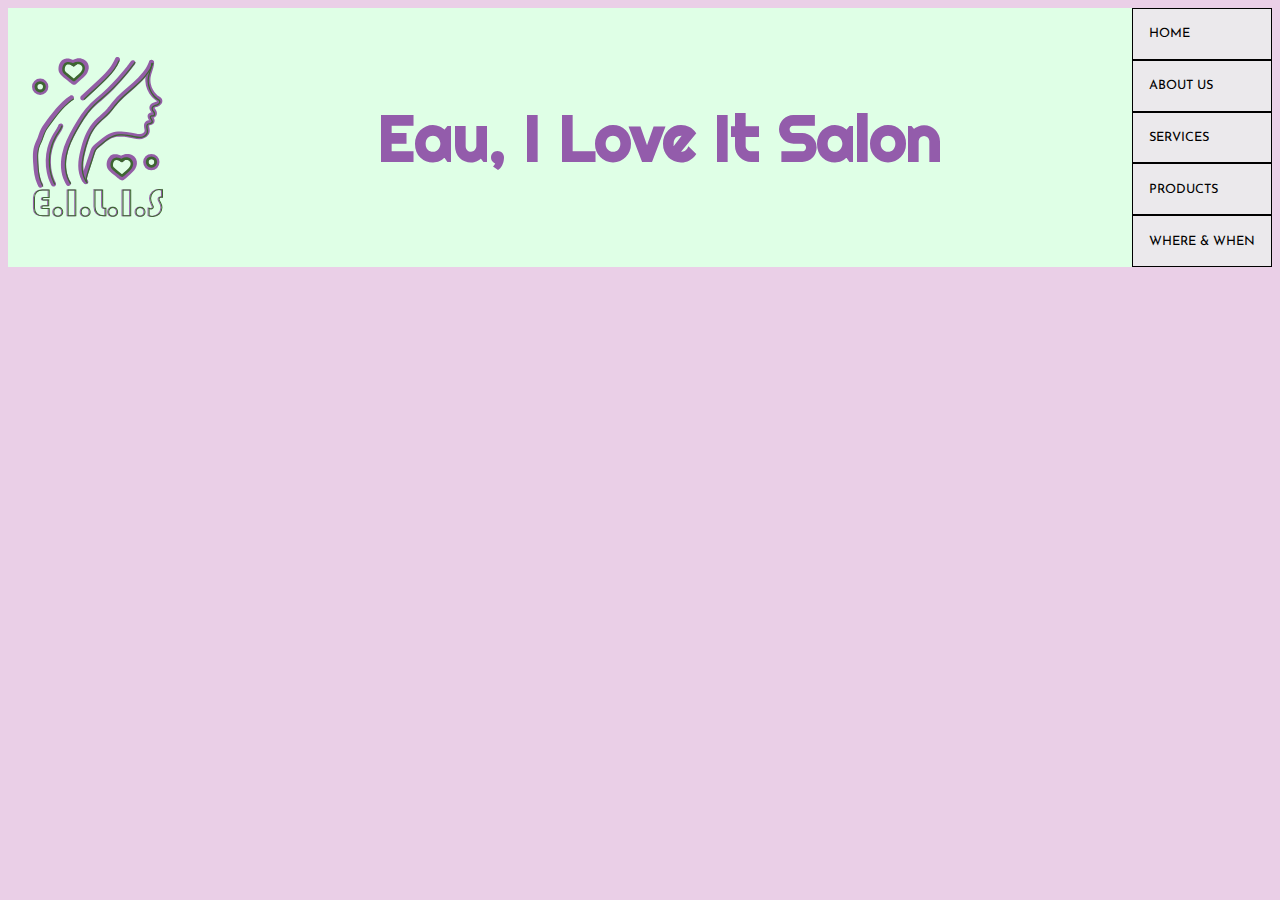
==== book.html @ 9b336e77 "incomplete client" ====
<!DOCTYPE html>
<html lang="en">
<head>
    <meta charset="UTF-8">
    <meta name="viewport" content="width=device-width, initial-scale=1.0">
    <link rel="stylesheet" href="styles.css">
    <link rel="preconnect" href="https://fonts.googleapis.com">
<link rel="preconnect" href="https://fonts.gstatic.com" crossorigin>
<link href="https://fonts.googleapis.com/css2?family=Josefin+Sans:ital,wght@0,600;1,600&family=Righteous&display=swap" rel="stylesheet">
    <title>Eau, I Love It Salon</title>
</head>
<body>
    <header>
        <img src="images/eilis-logo.svg" alt="EILIS logo">
        <h1>Eau, I Love It Salon</h1>
        <nav>
            <a href="home.html">HOME</a>
            <a href="about.html">ABOUT US</a>
            <a href="services.html">SERVICES</a>
            <a href="products.html">PRODUCTS</a>
            <a href="where-when.html">WHERE & WHEN</a>
        </nav>
    </header>
    <main>

    </main>
</body>
</html>
---- styles.css ----
.josefin-sans{
  font-family: "Josefin Sans", sans-serif;
  font-optical-sizing: auto;
  font-weight: 600;
  font-style: normal;
}
.righteous-regular {
    font-family: "Righteous", sans-serif;
    font-weight: 400;
    font-style: normal;
}
header{
    background-color: #DFFFE6;
    position:sticky;
    display:flex;
    justify-content:space-between;
    align-items:center;
    
}
header img{
    max-width:100%;
    max-height: 9rem;
    padding: .5rem;
}
h1{
    font-family: "Righteous", sans-serif;
    color: #935CAB;
    font-size: 225%;
    text-align:center;
    padding: 1rem;
}
h2{
    color:#935CAB;
    font-family:"Righteous", sans-serif;
    font-size:175%;
}
h3{
    color: #3c662b;
    font-family: "Josefin Sans", sans-serif;
    font-size:200%;
}
h4{
    color: #6a9e2d;
    font-family: "Josefin Sans", sans-serif;
    font-size:150%;
}
p{
    color:black;
    font-family:"Josefin Sans", sans-serif;
}
nav a{
    font-family: "Josefin Sans", sans-serif;
    font-size:.8rem;
    background-color: #ebe9ec;
    color: black;
    text-decoration: none;
    display:flex;
    text-align:left;
    padding: .8rem .15rem .8rem .25rem;
    border: black solid .1rem;
}
nav a:hover{
    background-color:#6a6a6a;
}
body{
    background-color:#eacfe7;
}
#deal, #book{
    background-color: #ebe9ec;
    padding: .75rem;
    margin: 1.5rem;
    text-align:center;
    border: black solid .1rem;
}
#work img{
    max-height: 100%;
    max-width: 100%;
    margin-bottom:2rem;
    align-items:center;
}
#reviews{
    padding:1rem;
}
#team img{
    max-width:14rem;
    max-height:14rem;
}
#team{
    column-count: 2;
    column-gap: 3rem;
}
#more>nav>a{
    font-size:1.15rem;
    max-width: 12rem;
    justify-content:center;
    display: flex;
}
#service td, #services th{
    font-size:1.5rem;
}
#services tr{
    font-size:1.4rem;
}
#services th{
    color:#6a9e2d;
}
#service td, #services th{
    vertical-align: top;
    padding:.5rem;
}
#services{
    text-align:left;
}
.day, .time{
    display:inline-block;
    margin:1rem 2.5rem 1rem 2.5rem;
}
.time>p{
    font-size:172.5%;
}
#map{
    max-width:100%;
    max-height:100%;
}
.addy>p{
    font-size:150%;
}
.media, .handle{
    display:inline-block;
    margin:1rem 0 1rem 0;
}
.handle>p{
    font-size:172.5%;
}
@media(min-width:800px){
    header img{
        padding:1.5rem;
    }
    h1{
        font-size:300%;
    }
    #work img{
        justify-content:center;
        max-width:900px;
    }
    #team img{
        max-width:16rem;
        max-height:16rem;
    }
    #more>nav>a{
        font-size:1.5rem;
        max-width: 12rem;
        justify-content:center;
        display: flex;
    }
    .day, .time{
        margin: 1rem 7rem 1rem 7rem;
    }
}
@media(min-width:1100px){
    header img{
        padding:1.5rem;
        max-height:10rem;
    }
    h1{
        font-size:400%;
    }
    #work img{
        max-width: 310px;
        display:inline-block;
        margin:1.25rem;
    }
    #reviews{
        column-count: 3;
        padding:1.5rem;
    }
    #deal, #book{
        display:inline-block;
        max-width: 35rem;
        max-height:7rem;
        padding:1rem;
        margin:1rem;
    }
    nav a{
        padding: 1.15rem 1rem 1.15rem 1rem;
    }
    #team img{
        max-width:20rem;
        max-height:20rem;
    }
    #about-bus>h2{
        font-size:2rem;
    }
    .container{
        display:grid;
        grid-template-columns: 1fr 1fr;
        grid-gap:10rem;
        margin-left:10rem;
    }
    #about-bus>p{
        font-size:1.25rem;
    }
  
    #services{
        display:grid;
        grid-template-columns: 1fr 1fr;
        grid-gap:10rem;
        margin-left:8rem;
    }
}
@media(min-width:1600px){
    header img{
        padding:1.5rem;
        max-height:12rem;
    }
    h1{
        font-size:500%;
    }
    #work img{
        max-width: 475px;
        display:inline-block;
        margin:1.25rem;
    }
    #deal, #book{
        display:inline-block;
        max-width: 100%;
        max-height:10rem;
        padding:1rem 2rem 1rem 2rem;
        margin-left:12rem;
    }
    nav a{
        padding: 1.15rem 2rem 1.15rem 2rem;
    }
    #team{
       margin:3rem;
       padding:3rem 1rem 3rem 1rem;
    }
    #reviews{
        font-size:115%;
    }
}
@media(min-width:1775px){
    #work img{
        max-width: 580px;
        display:inline-block;
        margin:1.25rem;
    }
    nav a{
        padding: 1.15rem 3rem 1.15rem 3rem;
    }
    #about-bus>h2{
        font-size:2rem;
    }
}
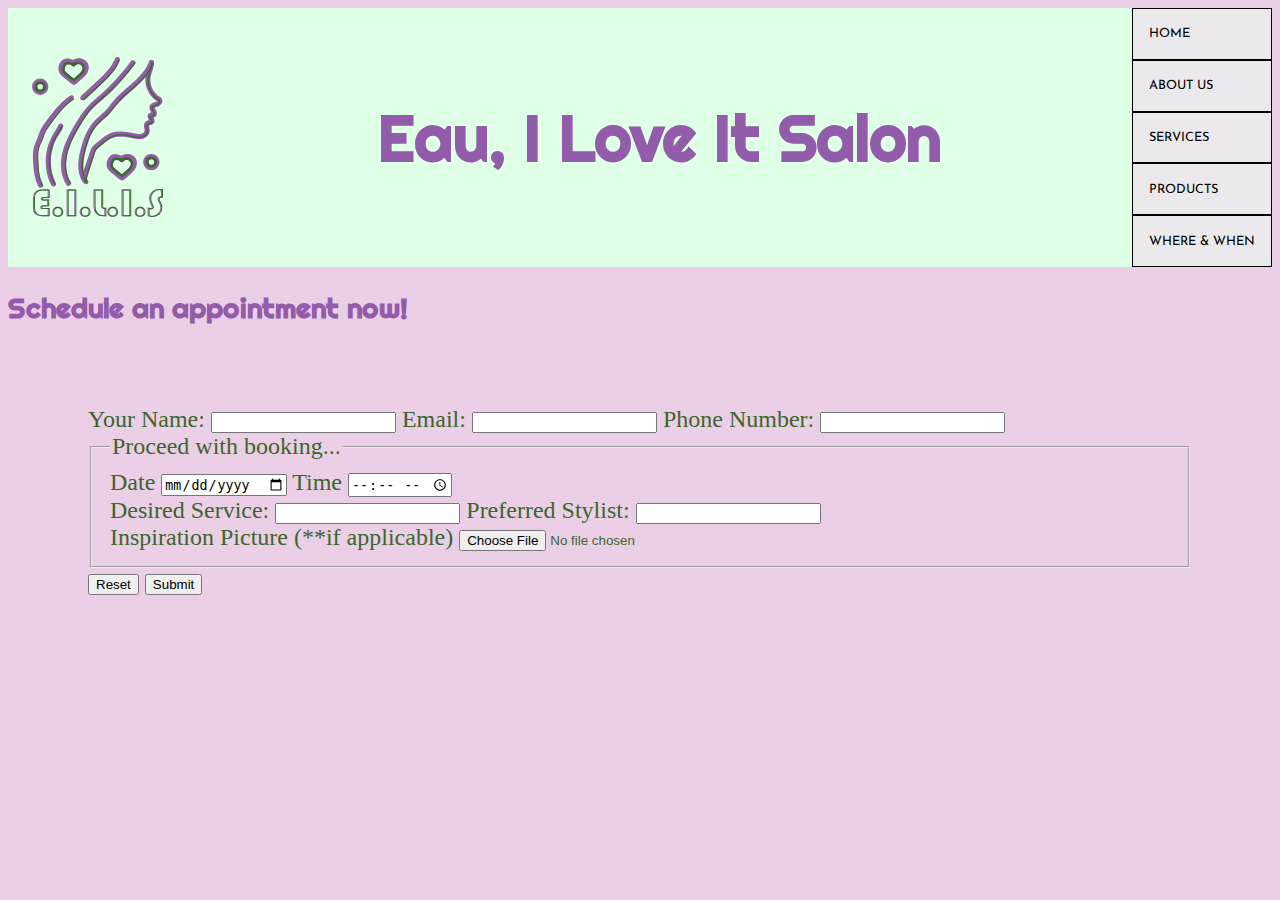
==== commit 48e2f5fb: "complete client" ====
--- a/book.html
+++ b/book.html
@@ -7,6 +7,10 @@
     <link rel="preconnect" href="https://fonts.googleapis.com">
 <link rel="preconnect" href="https://fonts.gstatic.com" crossorigin>
 <link href="https://fonts.googleapis.com/css2?family=Josefin+Sans:ital,wght@0,600;1,600&family=Righteous&display=swap" rel="stylesheet">
+<link rel="apple-touch-icon" sizes="180x180" href="images//apple-touch-icon.png">
+<link rel="icon" type="image/png" sizes="32x32" href="images//favicon-16x16.png">
+<link rel="icon" type="image/png" sizes="16x16" href="images//favicon-16x16.png">
+<link rel="manifest" href="images//site.webmanifest">
     <title>Eau, I Love It Salon</title>
 </head>
 <body>
@@ -21,8 +25,39 @@
             <a href="where-when.html">WHERE & WHEN</a>
         </nav>
     </header>
-    <main>
-
-    </main>
-</body>
+        <main>
+            <h2>Schedule an appointment now!</h2>
+            <form id="form">
+                <label for="name">Your Name:</label>
+                <input type="text" id="name" name="your-name">
+                <label for="email">Email:</label>
+                <input type="text" id="email" name="your-email">
+                <label for="phone">Phone Number:</label>
+                <input type="text" id="phone" name="your-number">
+                <fieldset>
+                    <legend>Proceed with booking...</legend>
+                    <div>
+                        <label for="schedule">Date</label>
+                        <input type="date" id="schedule" name="appointment-date">
+                        <label for="time">Time</label>
+                        <input type="time" id="time" name="appointment-time">
+                    </div>
+                    <div>
+                        <label for="service">Desired Service:</label>
+                        <input type="text" id="service" name="service-type">
+                        <label for="stylist">Preferred Stylist:</label>
+                        <input type="text" id="stylist" name="stylist-choice">
+                    </div>
+                    <div>
+                        <label for="picture">Inspiration Picture (**if applicable)</label>
+                        <input type="file" id="picture" name="insp-picture" accept="images/*">
+                    </div>
+                </fieldset>
+                    <div class="actions">
+                        <input type="reset">
+                        <input type="submit">
+                    </div>
+            </form>
+        </main>
+    </body>
 </html>--- a/styles.css
+++ b/styles.css
@@ -1,6 +1,5 @@
 .josefin-sans{
   font-family: "Josefin Sans", sans-serif;
-  font-optical-sizing: auto;
   font-weight: 600;
   font-style: normal;
 }
@@ -72,7 +71,7 @@
     text-align:center;
     border: black solid .1rem;
 }
-#work img{
+.work img{
     max-height: 100%;
     max-width: 100%;
     margin-bottom:2rem;
@@ -132,6 +131,20 @@
 .handle>p{
     font-size:172.5%;
 }
+.tab{
+    align-items:center;
+    font-size:175%;
+    padding:1rem 2rem 1rem 2rem;
+}
+.hair img, .skin img, .body img{
+    max-width:100%;
+    max-height:7rem;
+}
+#form{
+    color:#3c662b;
+    font-size:150%;
+    margin:5rem 5rem 5rem 5rem;
+}
 @media(min-width:800px){
     header img{
         padding:1.5rem;
@@ -139,7 +152,7 @@
     h1{
         font-size:300%;
     }
-    #work img{
+    .work img{
         justify-content:center;
         max-width:900px;
     }
@@ -156,6 +169,17 @@
     .day, .time{
         margin: 1rem 7rem 1rem 7rem;
     }
+    .hair img, .skin img, .body img{
+        max-width:100%;
+        max-height:15rem;
+    }
+    .tab{
+        font-size: 250%;
+        padding: 2rem 8.5rem 2rem 8.5rem;
+    }
+    #group th{
+        color:#6a9e2d;
+    }
 }
 @media(min-width:1100px){
     header img{
@@ -165,7 +189,7 @@
     h1{
         font-size:400%;
     }
-    #work img{
+    .work img{
         max-width: 310px;
         display:inline-block;
         margin:1.25rem;
@@ -207,6 +231,35 @@
         grid-gap:10rem;
         margin-left:8rem;
     }
+    .hair img, .skin img, .body img{
+        max-width:100%;
+        max-height:8rem;
+    }
+    .tab{
+        font-size: 190%;
+        padding: 2rem 1rem 2rem 1rem;
+    }
+    #group{
+        display:grid;
+        grid-template-columns: 1fr 1fr 1fr;
+        grid-gap:1rem;
+        margin-left:0;
+    }
+    #info{
+        text-align: center;
+    }
+    .where{
+        text-align:center;
+    }
+    #location{
+        display:grid;
+        grid-template-columns: 1fr 1fr;
+        grid-gap:0;
+        margin:2rem 20rem 2rem 20rem;
+    }
+    .hour{
+        text-align:center;
+    }
 }
 @media(min-width:1600px){
     header img{
@@ -216,7 +269,7 @@
     h1{
         font-size:500%;
     }
-    #work img{
+    .work img{
         max-width: 475px;
         display:inline-block;
         margin:1.25rem;
@@ -238,9 +291,15 @@
     #reviews{
         font-size:115%;
     }
+    #form{
+        color:#3c662b;
+        font-size:190%;
+        margin:5rem 10rem 5rem 10rem;
+        text-align: center;
+    }
 }
 @media(min-width:1775px){
-    #work img{
+    .work img{
         max-width: 580px;
         display:inline-block;
         margin:1.25rem;
